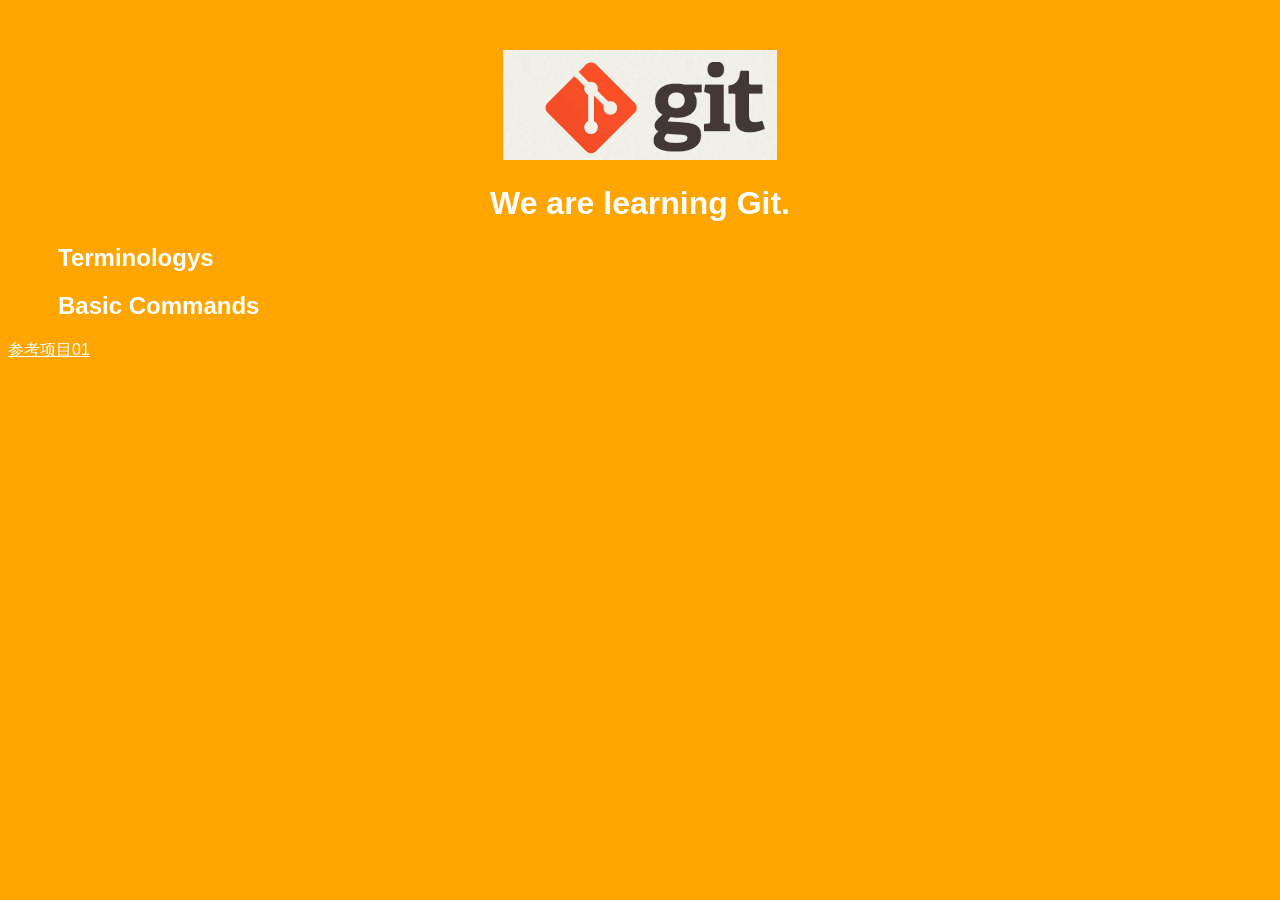
==== index.html @ 07c85dfb "Add git add command in index" ====
<!DOCTYPE html>
<html>
<head>
    <title>Git Demo</title>
    <link rel="stylesheet" type="text/css" href="styles/style.css">
</head>
<body>
    <header>
        <img id="header-img" src="images/git-logo.png">
        <h1 id='header-words'>We are learning Git.</h1> 
    </header>

    <section>
        <div class="accordion"><h1>Terminologys</h1></div>
            <div class="panel">
                <ol>
                    <li></li>
                    <li></li>
                    <li></li>
                    <li></li>
                    <li></li>
                    <li></li>
                    <li></li>
                    <li></li>
                    <li></li>
                    <li></li>
                </ol>     
            </div>
        <div class="accordion"><h1>Basic Commands</h1></div>
            <div class="panel">
                <ol>
                    <li>config</li>
                    <li>add</li>
                    <li></li>
                    <li></li>
                    <li></li>
                    <li></li>
                    <li></li>
                    <li></li>
                    <li></li>
                    <li></li>
                </ol>
            </div>
        </div>
    </section>

    <footer>
        <p>
            <a href="https://github.com/TTN-js/unforGITtable">参考项目01</a> 
        </p>
    </footer>

    <script src="js/script.js"></script> 
</body>
</html>
---- styles/style.css ----
body{
  background-color: orange;
  font-family: 'Monaco', sans-serif;
  color: white;
}

body a{
  color: white;
}

header{
  text-align: center;
  margin-top: 50px;
}

h3{
  color: red;
}

header-img{
  width: 400px;
}

header-words{
  line-height: 10px;
  font-size: 50px;
  font-family: 'Monaco', sans-serif;
  margin-bottom: 75px;
}

section{
  padding: 0 50px 0px 50px;
  text-align: left;
}

div.accordion {
  cursor: pointer;
  border: none;
  outline: none;
}

div.accordion.active, div.accordion:hover {
  background-color: white;
  color: #1D2031;
}

div.panel {
  padding: 0 18px 0 0;
  display: none;
}
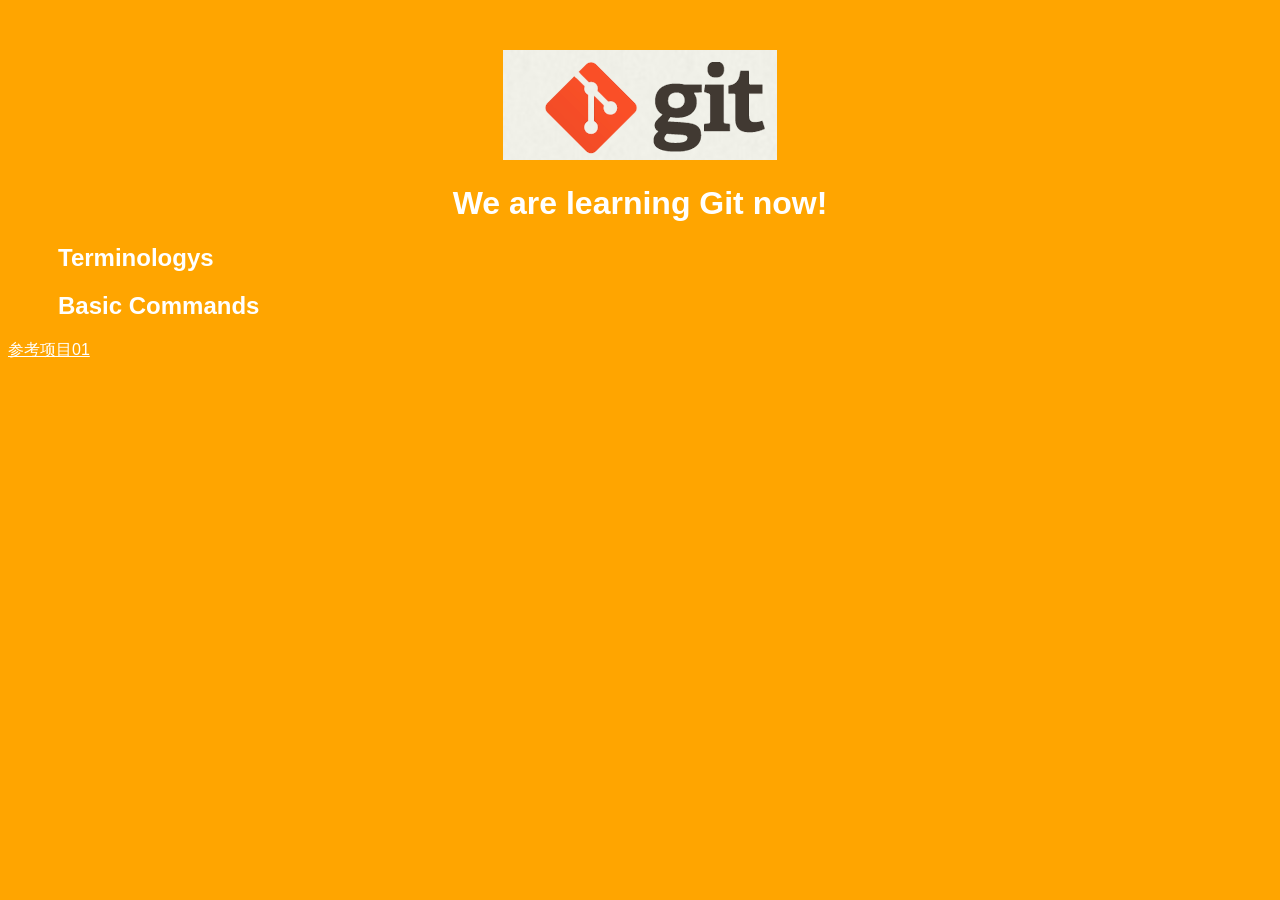
==== commit 5527f46a: "Improve index head" ====
--- a/index.html
+++ b/index.html
@@ -7,14 +7,14 @@
 <body>
     <header>
         <img id="header-img" src="images/git-logo.png">
-        <h1 id='header-words'>We are learning Git.</h1> 
+        <h1 id='header-words'>We are learning Git now!</h1> 
     </header>
 
     <section>
         <div class="accordion"><h1>Terminologys</h1></div>
             <div class="panel">
                 <ol>
-                    <li></li>
+                    <li>non fast-forward</li>
                     <li></li>
                     <li></li>
                     <li></li>
@@ -31,9 +31,11 @@
                 <ol>
                     <li>config</li>
                     <li>add</li>
-                    <li></li>
-                    <li></li>
-                    <li></li>
+                    <li>commit</li>
+                    <li>mv</li>
+                    <li>rm</li>
+                    <li>stash</li>
+                    <li>log</li>
                     <li></li>
                     <li></li>
                     <li></li>
